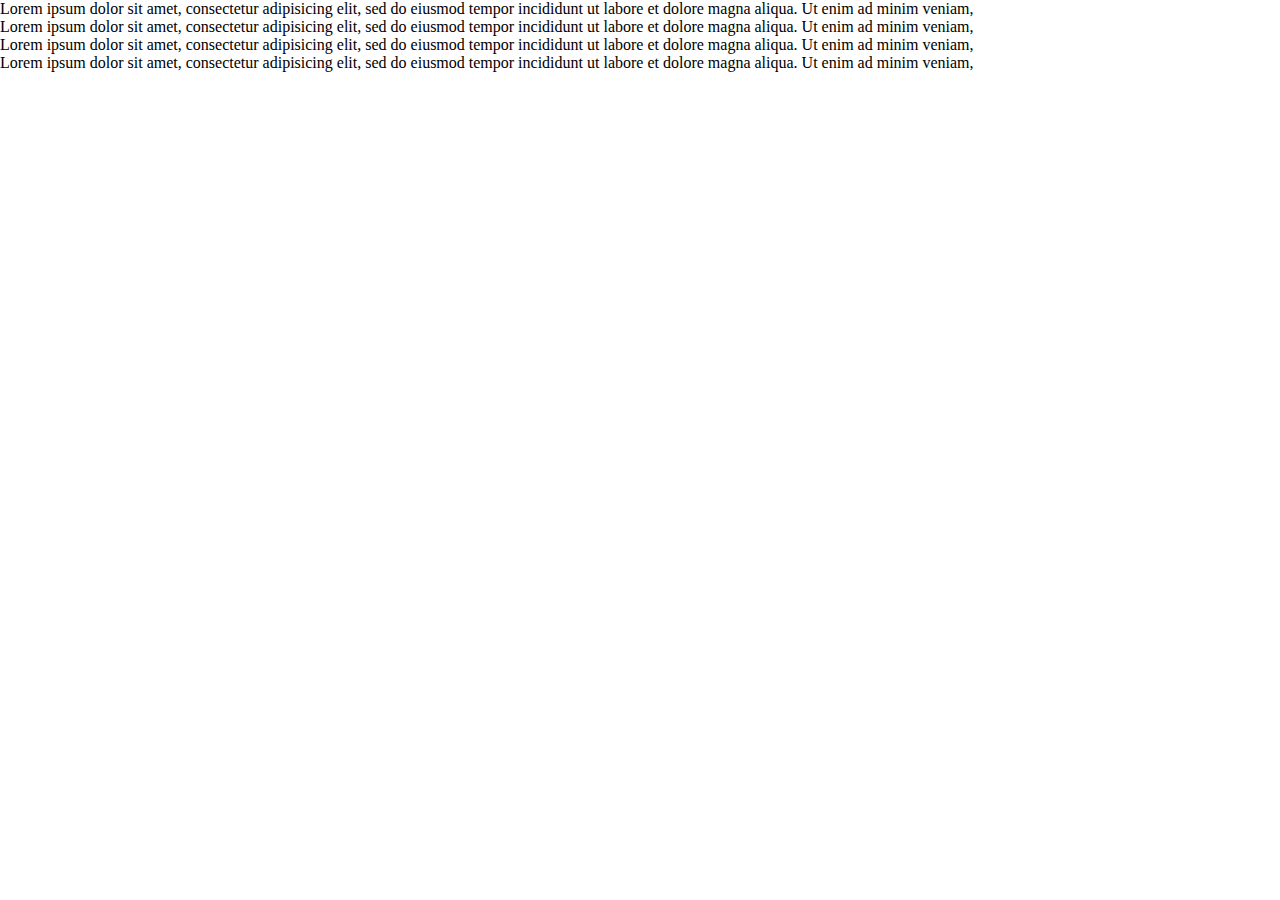
==== css-flex.html @ 4b9a7867 "Add files via upload" ====
<!DOCTYPE html>
<html>
<head>
	<meta charset="utf-8">
	<meta name="viewport" content="width=device-width, initial-scale=1">
	<title></title>
	<style type="text/css">

		body{
			margin: 0px;
		}

		/**{
			outline-style: dotted;
			outline: auto;
		}

		.flex-container{
			display: inline-flex;
		}
		
		.flex-items{
			background: grey;
			height: 300px;
			margin: 10px;
		}*/
	</style>
</head>
<body>


	<div class="flex-container">
		<div class="flex-items">

			Lorem ipsum dolor sit amet, consectetur adipisicing elit, sed do eiusmod
			tempor incididunt ut labore et dolore magna aliqua. Ut enim ad minim veniam,
			
			
		</div>

		<div class="flex-items">
			Lorem ipsum dolor sit amet, consectetur adipisicing elit, sed do eiusmod
			tempor incididunt ut labore et dolore magna aliqua. Ut enim ad minim veniam,
			
			
		</div>

		<div class="flex-items">

			Lorem ipsum dolor sit amet, consectetur adipisicing elit, sed do eiusmod
			tempor incididunt ut labore et dolore magna aliqua. Ut enim ad minim veniam,
			
			
		</div>

		<div class="flex-items">
			Lorem ipsum dolor sit amet, consectetur adipisicing elit, sed do eiusmod
			tempor incididunt ut labore et dolore magna aliqua. Ut enim ad minim veniam,
			
			
		</div>
	</div>

</body>
</html>
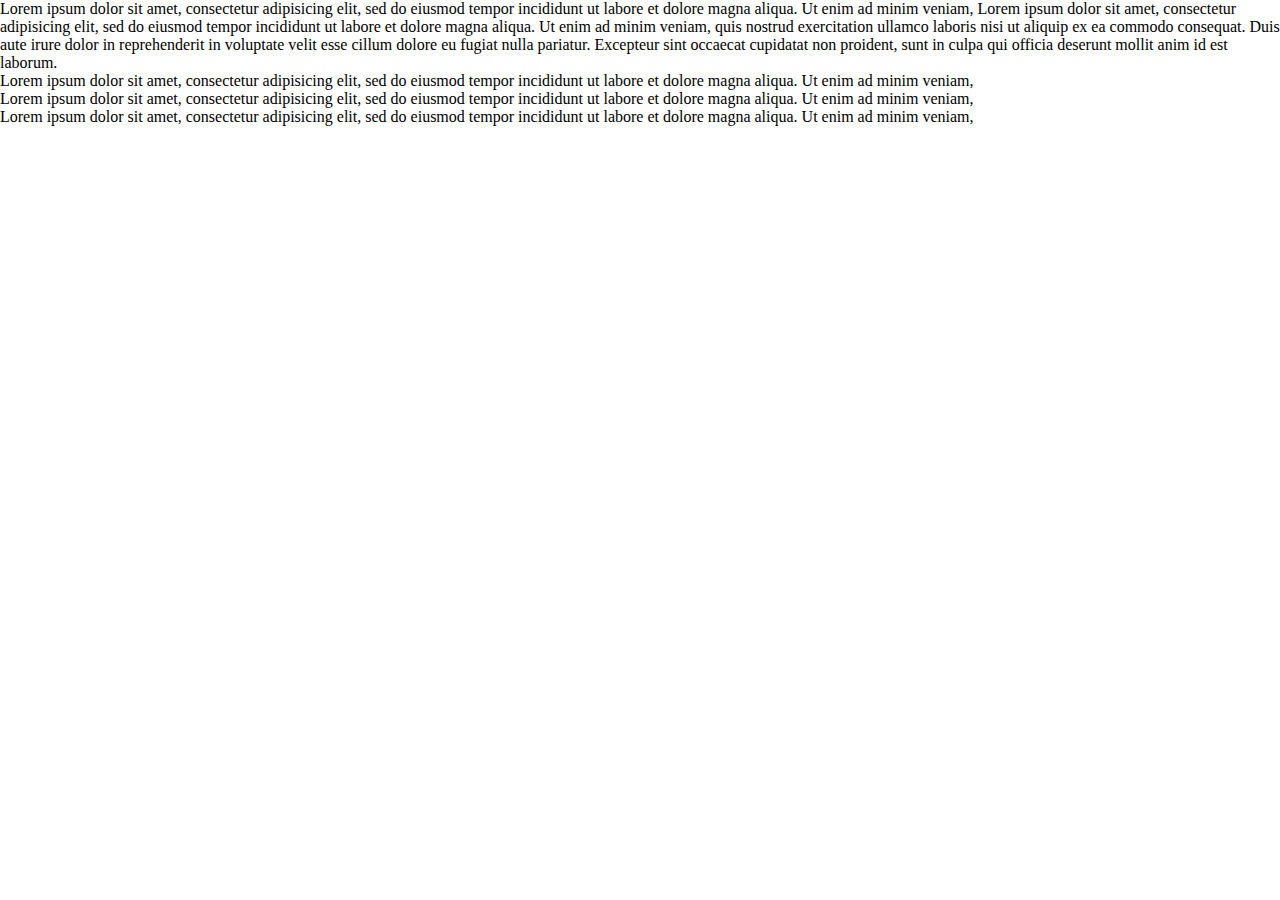
==== commit d3c72719: "changes added flags" ====
--- a/css-flex.html
+++ b/css-flex.html
@@ -10,10 +10,16 @@
 			margin: 0px;
 		}
 
+		.flex-container{
+			code: inline-flex;
+		}
+
 		/**{
 			outline-style: dotted;
 			outline: auto;
 		}
+
+
 
 		.flex-container{
 			display: inline-flex;
@@ -34,6 +40,12 @@
 
 			Lorem ipsum dolor sit amet, consectetur adipisicing elit, sed do eiusmod
 			tempor incididunt ut labore et dolore magna aliqua. Ut enim ad minim veniam,
+			Lorem ipsum dolor sit amet, consectetur adipisicing elit, sed do eiusmod
+			tempor incididunt ut labore et dolore magna aliqua. Ut enim ad minim veniam,
+			quis nostrud exercitation ullamco laboris nisi ut aliquip ex ea commodo
+			consequat. Duis aute irure dolor in reprehenderit in voluptate velit esse
+			cillum dolore eu fugiat nulla pariatur. Excepteur sint occaecat cupidatat non
+			proident, sunt in culpa qui officia deserunt mollit anim id est laborum.
 			
 			
 		</div>
